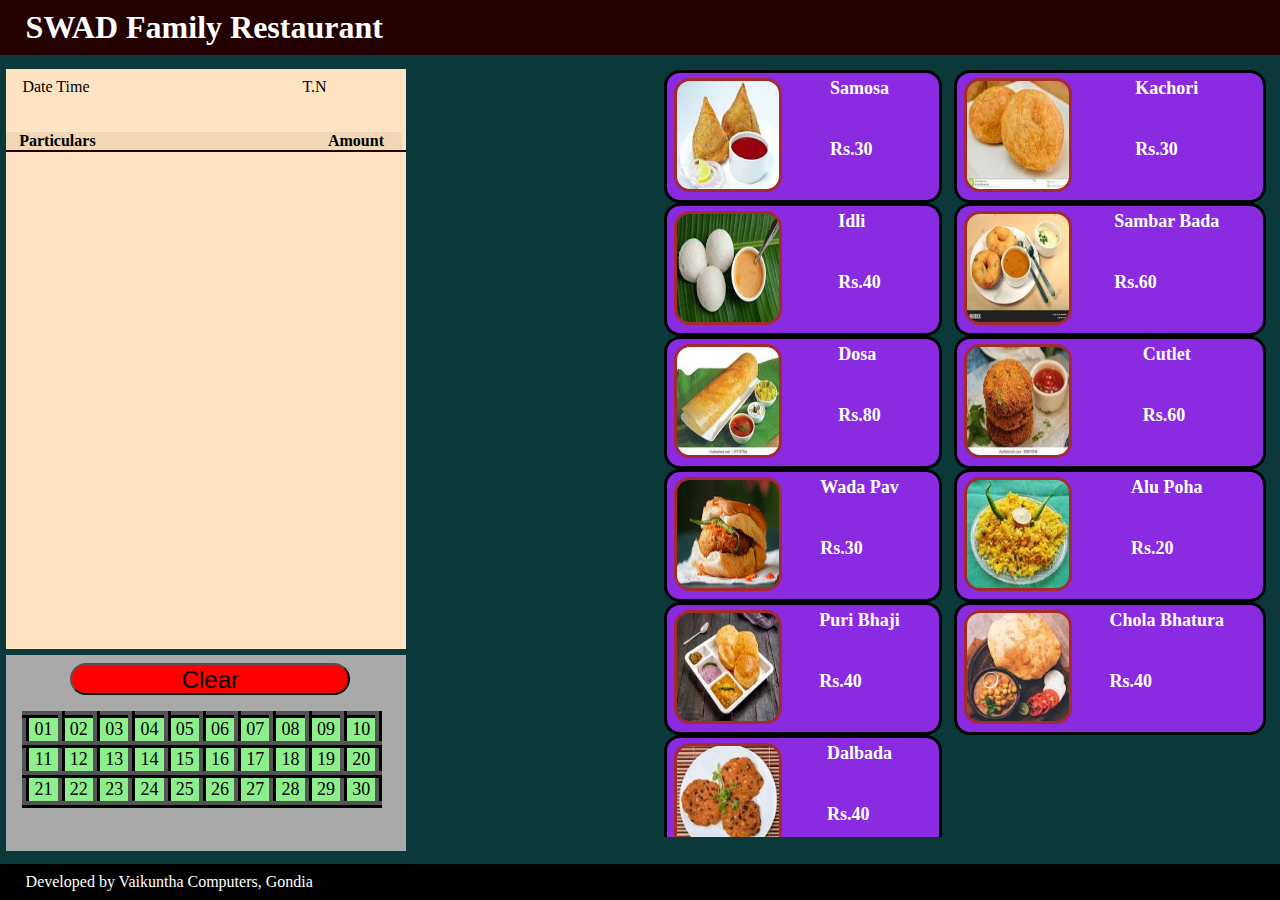
==== index.html @ a434dda0 "apr27" ====
<!DOCTYPE html>
<html>
    <head>
        <link rel="stylesheet" href="index.css"/>

    </head>

    <body>
        <div id="o-container">
            <div id="banner">
                <div class="headFoot">SWAD Family Restaurant</div>
            </div>
            <div id="main">
              <div id="billing-part">
                    <div id="bill-section">
                         <div id="bill-heads">
                            <div id="dttime">Date Time</div>
                            <div >T.N&nbsp;<span id="tblno"></span></div>
                            <div class="head1">Particulars</div>
                            <div class="head2">Amount</div>
                        </div>
                        <div id="bill-dtls">
                        </div>
                    </div>
                    <div id="table-list">
                        <input type="button" id="clearBtn" value="Clear" onclick="clearBill()"/>
                    
                        <table border="1" id="tbl-tbl" style="width: 90%; border-collapse: collapse;">
                        
                        </table> 
                    </div> 
                </div>
           
                <div id="menu-section">
 <!--                   <div class="menu-item">
                        <div class="img-div">
                        <img  class = "img" src="images/1.jpg" />
                        </div>
                        <div class="item-name">
                            Dahi Samosa
                        </div>
                        <div class="item-rate">Rs. 30/-</div>

                    </div>  -->
                </div>
            </div>
            <div id="footer">
                <div class="headFoot">Developed by Vaikuntha Computers, Gondia</div>
            </div>
        </div>
        <script src="restaurent_data.js"></script>
        <script src="main.js"></script>

        <script>
            showMenu();
        </script>
    </body>
</html>
---- index.css ----
body {
    margin: 0;
}
#o-container {
    width:100vw;
    height:100vh;
    display:grid;
    margin:0;
    gap:1vh;
    grid-template-rows:auto 1fr auto;
    background-color: rgb(11, 57, 57);
}
#banner {
    width:100%;
    font-size: 2rem;
    font-weight: bold;
    background-color: rgb(35, 1, 1);
    color:white;
    
}
#footer {
    width:100%;
    font-size:1rem;
    background-color: black;
    color:white;
}
.headFoot {
    padding:1vh 2vw;
}
#menu-section {
    padding:0.2vh 1vw;
    margin:0;
    height: 85vh;
    overflow: auto;
    display: grid;
    grid-template-columns: auto auto;
}
#main {
    width:100%;
    padding: 0.5vh 0.5vw;
    margin:0;
    display: grid;
    gap:5px;
    grid-template-columns: 50% 50%;

}
    

.menu-item {
    padding: 0.5vh 0.5vw;
    border-style: solid;
    border-radius: 1rem;
    margin-right:1vw;
    background-color: blueviolet;
    display: grid;
    gap:5px;
    grid-template-columns: auto auto;
    grid-template-areas : "img iname" "img irate";
 }
.img-div{
    grid-area: img;
}
.img {
    height:12vh;
    width:8vw;
    border-style: solid;
    border-radius: 1rem;
    border-color: brown;
   
}
.item-rate {
    font-size: large;
    color : white;
    font-weight: bold;
    grid-area:rate;
    grid-area : irate;

}
.item-name{
    font-size: large;
    color : white;
    font-weight: bold;
    grid-area: iname;

}
#billing-part {
    display:grid;
    grid-template-rows: 75% 25%;
}
#table-list {
    background-color: darkgray;
    max-width: 400px;
    overflow: auto;
 
}
#bill-section {
    background-color: bisque;
    max-width: 400px;
    max-height: 99%;
}
#dttime {
    padding-left: 1rem;
}
#bill-heads {
    display: grid;
    grid-template-columns: 74% 25% ;
    grid-row-gap:4vmin;
 /*   grid-column-gap: 2vmin;
    max-width: 30vw;*/
    margin-top: 1vh;
    border-bottom : 2px solid rgb(39, 2, 2);

}
.head1 {
    padding-left: 1vw;
     background-color: rgb(240, 215, 182);
    font-weight: bold;
    
}
.head2 {
    padding-left: 2vw;
     background-color: rgb(240, 215, 182);
    font-weight: bold;
    
}
#bill-dtls{
    overflow: auto;
}
.bill-row {
    display:grid;
    grid-template-columns: 35% 6% 14% 15% 23% 6%;
    padding: 0.5vh 0.5vw;
    border-bottom-style: solid;
    background-color: rgb(240, 215, 182);
}
.bill-row > div > input {
    color:red;
}
.b-item {
    padding-left: 0.5vw;
    text-align: left;
}
 .brate, .b-amt {
    padding-right: 0.5vw;
    text-align: right;
}
.b-qty {
    padding-right: 0.5vw;
    text-align: center;
   
}
#clearBtn{
    width: 70%;
    background-color: red;
    text-align: center;
    border-radius: 1rem;
    height: 2rem;
    margin :0.5rem 1rem 0rem 4rem;
    padding-left: 1rem;
    padding-right:1rem;
    font-size: 1.5rem;
}
#clearBtn:hover {
    color:white;
    border-color:rgb(11, 1, 1)
}
#tbl-tbl {
    margin-left: 1rem;
    margin-top: 1rem;
}
#tbl-tbl > tbody> tr > td {
    background-color: rgb(140, 239, 140);
    text-align: center;
    padding: 1px;
    min-width: 8%;
    min-height: 8%;
    border-width: 0.4em;
    border-color: black;
    font-size: large;
}
#tbl-tbl > tbody > tr> td:hover{
    border-width: 0.6em;
    border-color: green;
    background-color: aquamarine;
}

@media (max-width: 800px) {
    #main {
        width:100%;
        padding: 0.5vh 0.5vw;
        margin:0;
        display: grid;
        gap:5px;
        grid-template-columns: 75% 25%;
    
    }
    #menu-section {
        padding:0.2vh 1vw;
        margin:0;
        height: 85vh;
        display: grid;
        grid-template-columns: auto;
        overflow: auto;

    }
    
    
}
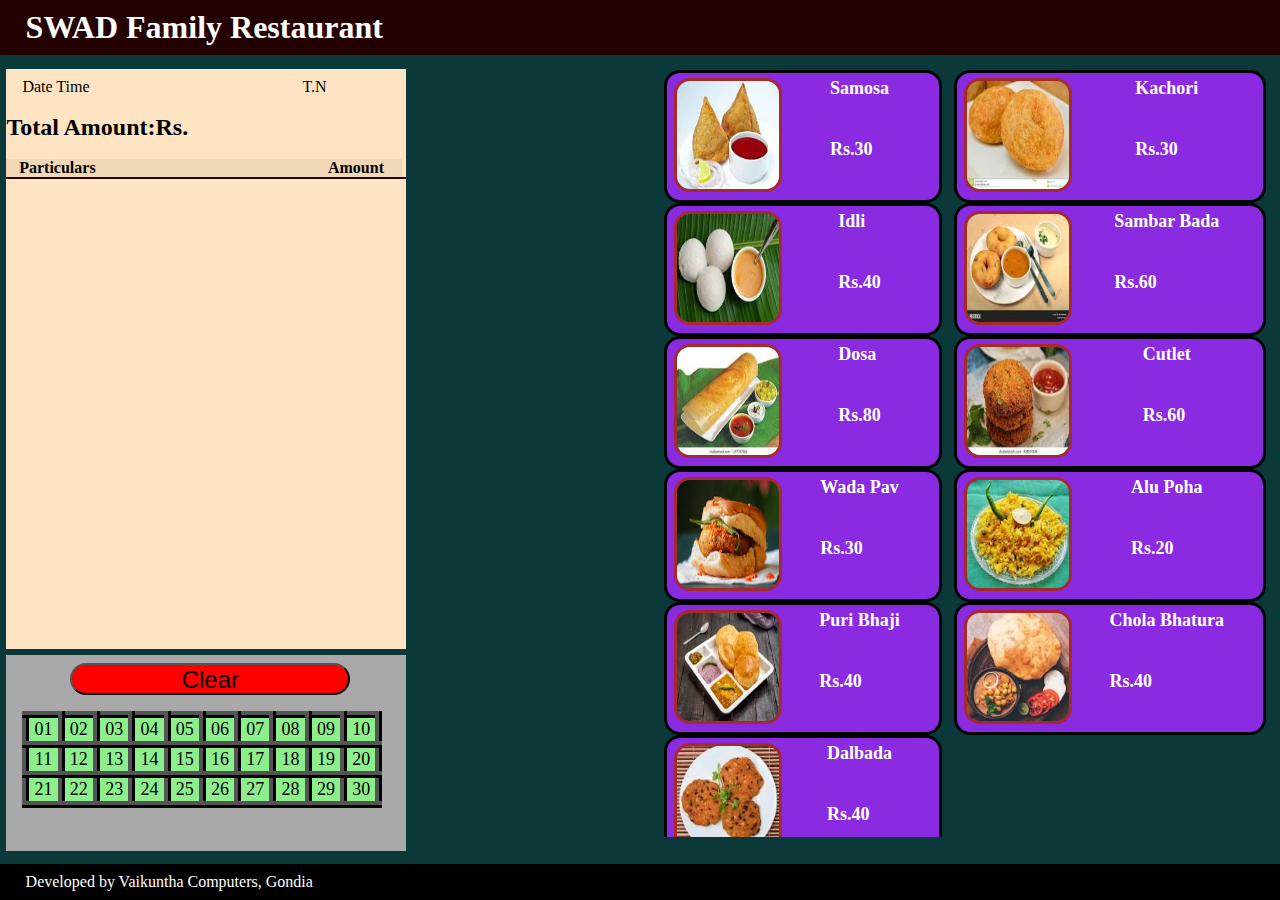
==== commit 391bba5c: "apr30" ====
--- a/index.html
+++ b/index.html
@@ -15,7 +15,9 @@
                     <div id="bill-section">
                          <div id="bill-heads">
                             <div id="dttime">Date Time</div>
-                            <div >T.N&nbsp;<span id="tblno"></span></div>
+                            <div class="tbl" >T.N&nbsp;<span id="tblno"></span></div>
+                            <div class="totamt"><span>Total Amount:Rs.</span><span id="tot"></span></div>
+                            <div></div>
                             <div class="head1">Particulars</div>
                             <div class="head2">Amount</div>
                         </div>
--- a/index.css
+++ b/index.css
@@ -104,24 +104,25 @@
 #bill-heads {
     display: grid;
     grid-template-columns: 74% 25% ;
-    grid-row-gap:4vmin;
- /*   grid-column-gap: 2vmin;
-    max-width: 30vw;*/
+    grid-row-gap:2vmin;
     margin-top: 1vh;
     border-bottom : 2px solid rgb(39, 2, 2);
 
+}
+
+.totamt {
+    font-size: 1.5rem;
+    font-weight: bold;
 }
 .head1 {
     padding-left: 1vw;
      background-color: rgb(240, 215, 182);
     font-weight: bold;
-    
 }
 .head2 {
     padding-left: 2vw;
      background-color: rgb(240, 215, 182);
     font-weight: bold;
-    
 }
 #bill-dtls{
     overflow: auto;
